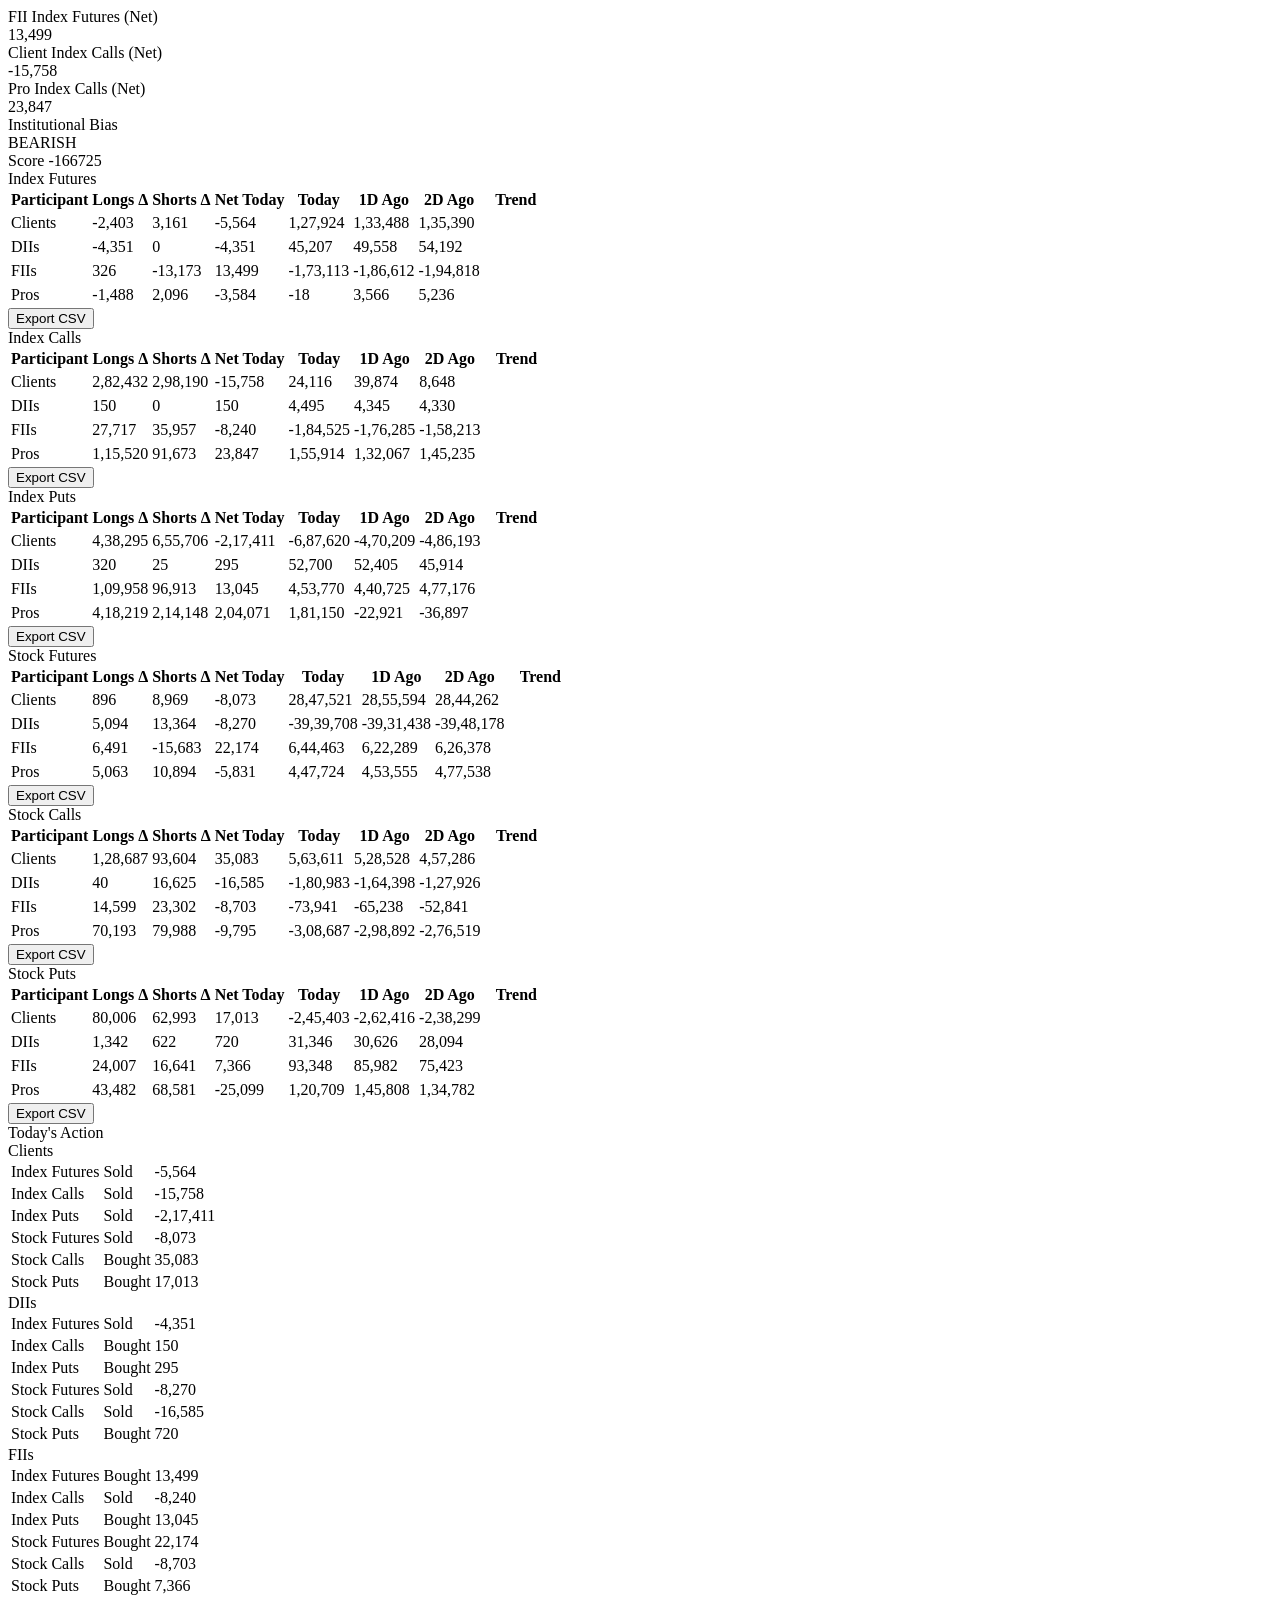
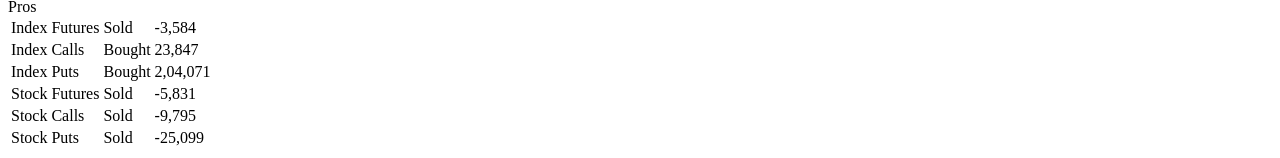
==== test/smoke.html @ 3903ddb2 "test: smoke assertions + debug hook + theme chart sync Co-Authored-By: Claude Fable 5 <noreply@anthr" ====
<!DOCTYPE html>
<html lang="en"><head><meta charset="UTF-8"><title>Smoke</title></head>
<body>
<!-- Minimal harness: utils + data + sparkline + gross view. NFOD.state set
     manually (app.js not loaded — its DOMContentLoaded would double-run). -->
<div id="view-gross"></div>
<script src="../lib/utils.js"></script>
<script src="../data.js"></script>
<script src="../lib/sparkline.js"></script>
<script src="../views/gross.js"></script>
<script>
let pass = 0, fail = 0;
function eq(name, got, want) {
  const ok = JSON.stringify(got) === JSON.stringify(want);
  ok ? pass++ : fail++;
  console.log((ok ? "PASS" : "FAIL") + " " + name + (ok ? "" : " got=" + JSON.stringify(got) + " want=" + JSON.stringify(want)));
}
// Set minimal state (mirrors app.js default)
NFOD.state = { dateIndex: NFOD.data.availableDates.length - 1, dates: NFOD.data.availableDates, activeView: "gross", theme: "dark" };
eq("csv dates exist", NFOD.data.availableDates.length > 10, true);
eq("dates chronological", NFOD.utils.sortDatesChronological(["03-07-2026","01-07-2026","02-07-2026"])[0], "01-07-2026");
eq("fmt negative lakhs", NFOD.utils.formatIndianNum(-180398), "-1,80,398");
eq("fmt null", NFOD.utils.formatIndianNum(null), "-");
eq("clamp", NFOD.utils.clamp(999, -150, 150), 150);
eq("expiry suffix", NFOD.utils.monthlyExpirySuffix(3), "| Monthly Expiry in 3 Days");
// map has the 4 participants (embedded CSV also carries a TOTAL row)
eq("participant keys present", ["Client", "DII", "FII", "Pro"].every(k => k in NFOD.data.getParticipantMap(NFOD.data.availableDates[0])), true);
// Render gross view into #view-gross, count rows: 6 instrument tables × 4 participants (right-rail cards excluded)
NFOD.views.gross.render(NFOD.state);
const view = document.getElementById("view-gross");
const rows = view.querySelectorAll(".main-col .data-table tbody tr");
eq("6 tables × 4 rows", rows.length, 24);
console.log("RESULT: " + pass + " pass, " + fail + " fail");
</script></body></html>
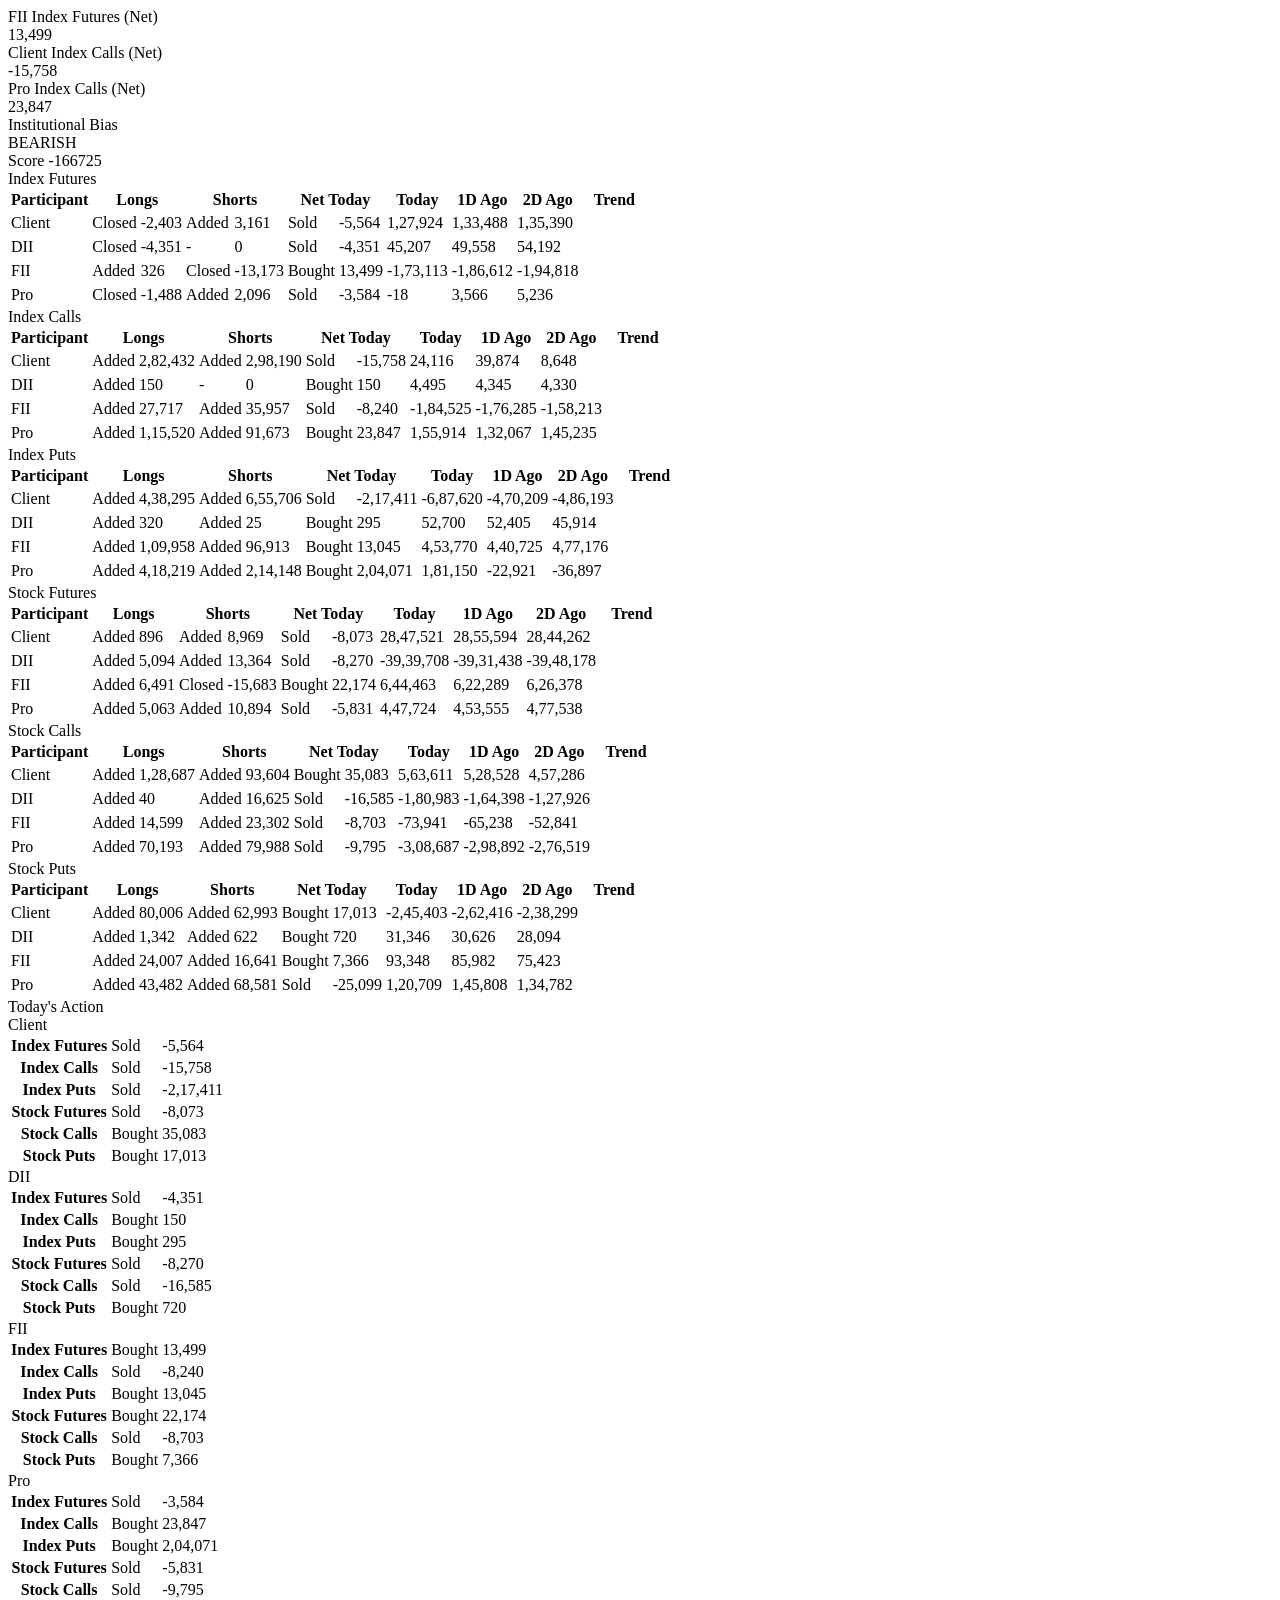
==== commit b8dc6322: "perf(frontend): CLS ~0, a11y/SEO 100, non-blocking fonts, takeaways slot - styles.css: hide .app-mai" ====
--- a/test/smoke.html
+++ b/test/smoke.html
@@ -26,9 +26,12 @@
 // map has the 4 participants (embedded CSV also carries a TOTAL row)
 eq("participant keys present", ["Client", "DII", "FII", "Pro"].every(k => k in NFOD.data.getParticipantMap(NFOD.data.availableDates[0])), true);
 // Render gross view into #view-gross, count rows: 6 instrument tables × 4 participants (right-rail cards excluded)
-NFOD.views.gross.render(NFOD.state);
-const view = document.getElementById("view-gross");
-const rows = view.querySelectorAll(".main-col .data-table tbody tr");
-eq("6 tables × 4 rows", rows.length, 24);
-console.log("RESULT: " + pass + " pass, " + fail + " fail");
+// Tables render synchronously; takeaways fill the reserved slot async (not asserted here)
+(async () => {
+  NFOD.views.gross.render(NFOD.state);
+  const view = document.getElementById("view-gross");
+  const rows = view.querySelectorAll(".main-col .data-table tbody tr");
+  eq("6 tables × 4 rows", rows.length, 24);
+  console.log("RESULT: " + pass + " pass, " + fail + " fail");
+})();
 </script></body></html>
